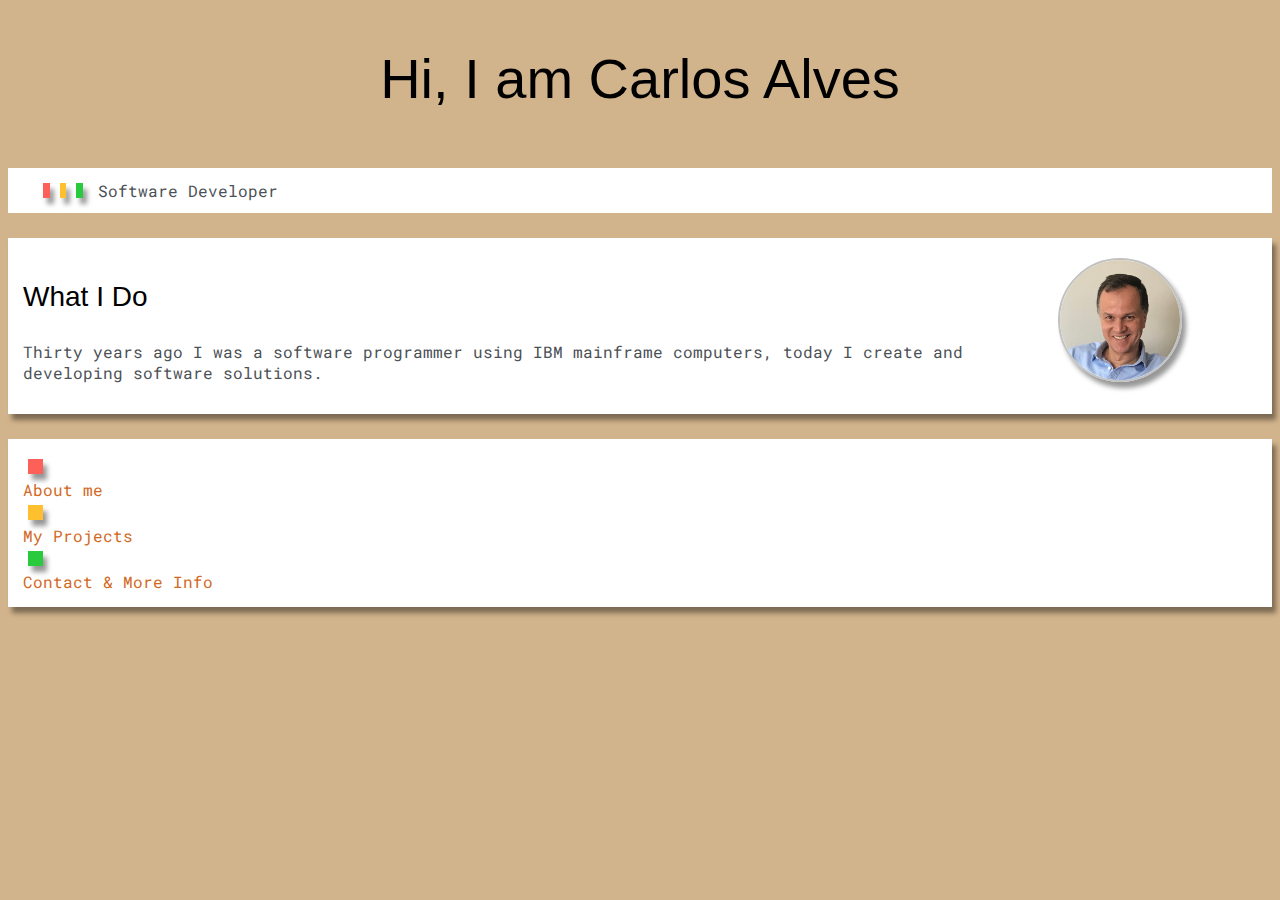
==== index.html @ 488c8d0b "Updated all files for the website" ====
<!DOCTYPE html>
<html lang="en">
<head>
    <meta http-equiv="Content-Type" content="text/html; charset=UTF-8">
	<title>Carlos Alves</title>
	<meta name="description" content="Carlos Alves - Software Enginner">
  	<meta name="viewport" content="width=device-width, initial-scale=1">
	<link rel="stylesheet" type="text/css" href="style.css">
	<link href="https://fonts.googleapis.com/css2?family=Roboto+Mono:wght@500&family=Russo+One&display=swap" rel="stylesheet">
    <!-- Google Tag Manager -->
    <script>(function(w,d,s,l,i){w[l]=w[l]||[];w[l].push({'gtm.start':
    new Date().getTime(),event:'gtm.js'});var f=d.getElementsByTagName(s)[0],
    j=d.createElement(s),dl=l!='dataLayer'?'&l='+l:'';j.async=true;j.src=
    'https://www.googletagmanager.com/gtm.js?id='+i+dl;f.parentNode.insertBefore(j,f);
    })(window,document,'script','dataLayer','GTM-KR3V357');</script>
    <!-- End Google Tag Manager -->
</head>
<body>
    <!-- Google Tag Manager (noscript) -->
    <noscript><iframe src="https://www.googletagmanager.com/ns.html?id=GTM-KR3V357"
    height="0" width="0" style="display:none;visibility:hidden"></iframe></noscript>
    <!-- End Google Tag Manager (noscript) -->
    <!-- first row of text -->
    <div class="greeting-wrapper">
        <h1>Hi, I am Carlos Alves</h1>
    </div>
    <!-- 2nd row of text -->
    <div class="nav-wrapper">
        <div class="dots-wrapper">
            <div id="dot-1" class="browser-dot">
            </div>
            <div id="dot-2" class="browser-dot">
            </div>
            <div id="dot-3" class="browser-dot">
            </div> 
        </div>
    </div>
    <div id="my-title">
        <!-- <div>  Software Engineer</div> -->
        <div>  Software Developer</div>
    </div>
    <!-- 3rd row of text -->
    <div class="left-column">
        <div class="right-column">
            <img id="profilePic" src="assets/carlos.jpeg" alt="My Picture">
        </div>
        <div id="preview">
            <h3>What I Do</h3>
            <!-- <p>Thirty years ago I was a software developer using IBM mainframe computers, today I create and developing machine learning solutions.</p> -->
            <p>Thirty years ago I was a software programmer using IBM mainframe computers, today I create and developing software solutions.</p>
        </div>
    </div>
     <!-- 4th row of text -->
    <div class="last-row">
        <div class="s2">
            <div class="main-container">
                <div id="dot-12" class="browser-dot"> </div>
                <a href="about.html"> About me</a>
            </div>
        </div>
        <div class="s1">
            <div class="main-container">
            <div id="dot-22" class="browser-dot"> </div>
            <a href="projects.html"> My Projects</a>
            </div>
        </div>
        <div class="s2">
            <div class="main-container">
            <div id="dot-32" class="browser-dot"> </div>
            <a href="contact.html"> Contact & More Info</a>
            </div>
        </div>
    </div>
</body>
</html>
---- style.css ----
/* create variables */
:root{
    --mainColor:#d2b48c;
    --secondaryColor:#fff;
	--borderColor:#c1c1c1;
	--mainText: black;
	--secondaryText: #4b5156;
}
/* setup background color */
body{
    background-color: var(--mainColor);
}
/* setup greeting wrapper */
.greeting-wrapper{
    background-color: var(--mainColor);
	display: grid;
	text-align: center;
	min-height: 10em;
}
/* setup all my tags */
h1, h2, h3, h4, h5, h6, strong{
	color: var(--mainText);
	font-family: 'Russso One', sans-serif;
	font-weight: 500;
}
p, div, li, span, label, input, textarea{
	color: var(--secondaryText);
	font-family: 'Roboto Mono', monospace;
}
/* remove the underline for the links 
and give some color*/
a{
	text-decoration: none;
	color:#D2691E;
}
/* remove the bullets from the lists */
ul, li{
	list-style: none;
}
/* setup the size for all headers */
h1 { font-size: 56px;}
h2 { font-size: 36px;}
h3 { font-size: 28px;}
h4 { font-size: 24px;}
h5 { font-size: 20px;}
h6 { font-size: 16px;}
/* to draw three dots with colors at left side of the row */
.dots-wrapper{
	display: flex;
	padding: 10px;
	margin-left:20px;
    width: 50px;
}
#dot-1, #dot-12{
	background-color:  #FC6058;
}

#dot-2, #dot-22{
	background-color:  #FEC02F;
}
#dot-3, #dot-32{
	background-color:  #2ACA3E;
}
.browser-dot{
	background-color: black;
	height: 15px;
	width: 15px;
	margin: 5px;
	/* shadow code from 
	https://www.cssmatic.com/box-shadow */
	-webkit-box-shadow: 4px 6px 5px 0px rgba(0,0,0,0.41);
	-moz-box-shadow: 4px 6px 5px 0px rgba(0,0,0,0.41);
	box-shadow: 4px 6px 5px 0px rgba(0,0,0,0.41);
}
.nav-wrapper{
    background-color: white;
    float: left;
}
#my-title{
    background-color: white;
    height: 45px;
    line-height: 45px;
}
/* 3rd row */
.left-column{
	background-color: white;
    padding: 15px;
	margin-top: 25px;
	margin-bottom: 15px;
	/* shadow code from 
	https://www.cssmatic.com/box-shadow */
	-webkit-box-shadow: 4px 6px 5px 0px rgba(0,0,0,0.41);
	-moz-box-shadow: 4px 6px 5px 0px rgba(0,0,0,0.41);
	box-shadow: 4px 6px 5px 0px rgba(0,0,0,0.41);
}
/* 4th row */
.right-column{
	grid-area: right-column;
	float: right;
	align-content: center;

	padding-top: 5px;
	padding-right: 75px;
	padding-bottom: 25px;
}
#profilePic{
	height: 120px;
	width: 120px;
	display: block;
	margin: 0 auto;
	border-radius: 50%;
	margin-left: 15px;
	margin-top: 0px;
	object-fit: cover;
	border: 2px solid var(--borderColor); 
	/* shadow code from 
	https://www.cssmatic.com/box-shadow */
	-webkit-box-shadow: 4px 6px 5px 0px rgba(0,0,0,0.41);
	-moz-box-shadow: 4px 6px 5px 0px rgba(0,0,0,0.41);
	box-shadow: 4px 6px 5px 0px rgba(0,0,0,0.41);
}
.last-row{
    background-color: white;
    display align-self: auto;
    padding: 15px;
	margin-top: 25px;
	margin-bottom: 15px;
    /* shadow code from 
	https://www.cssmatic.com/box-shadow */
	-webkit-box-shadow: 4px 6px 5px 0px rgba(0,0,0,0.41);
	-moz-box-shadow: 4px 6px 5px 0px rgba(0,0,0,0.41);
	box-shadow: 4px 6px 5px 0px rgba(0,0,0,0.41);
}
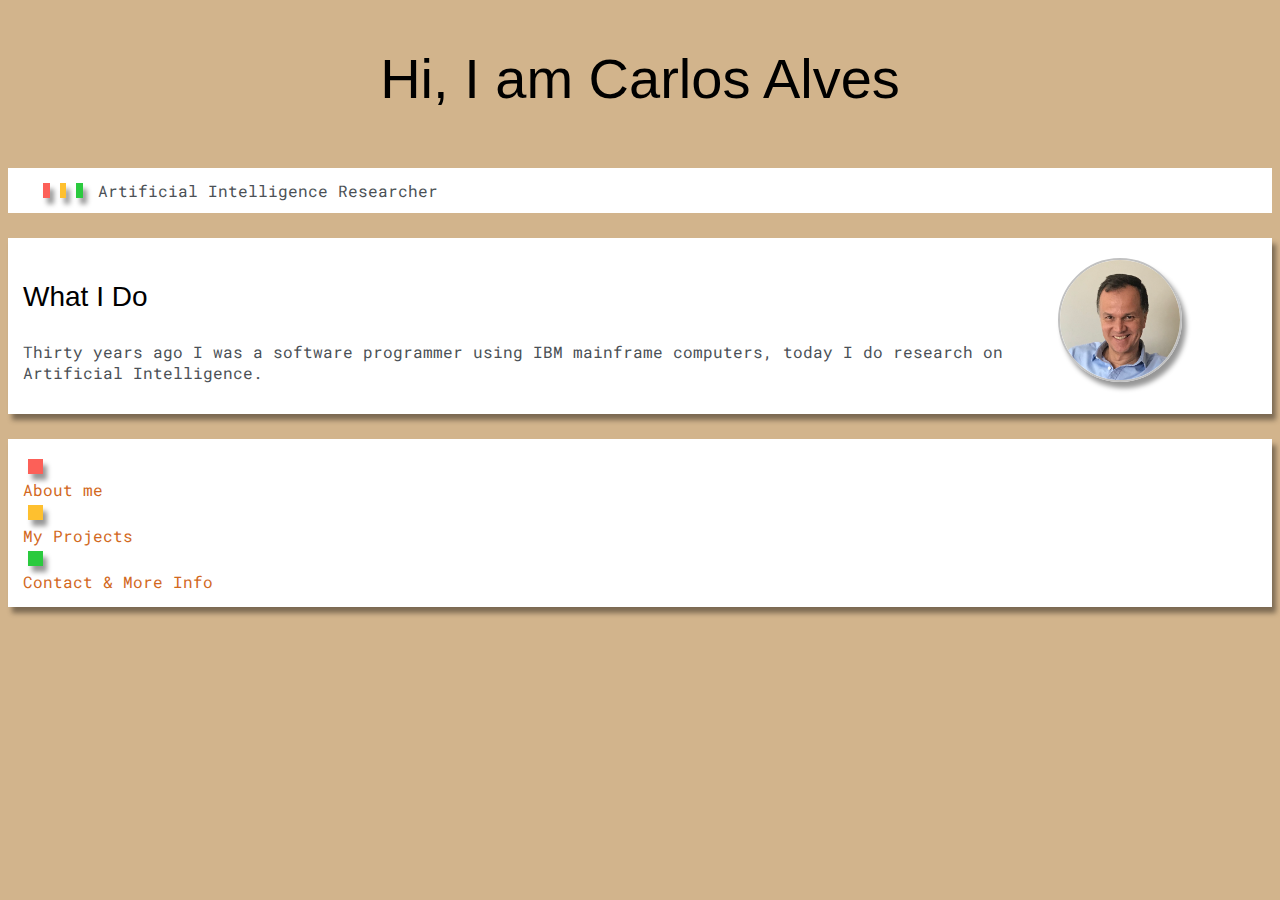
==== commit 42de9396: "Updated index file" ====
--- a/index.html
+++ b/index.html
@@ -1,75 +1,90 @@
 <!DOCTYPE html>
 <html lang="en">
-<head>
-    <meta http-equiv="Content-Type" content="text/html; charset=UTF-8">
-	<title>Carlos Alves</title>
-	<meta name="description" content="Carlos Alves - Software Enginner">
-  	<meta name="viewport" content="width=device-width, initial-scale=1">
-	<link rel="stylesheet" type="text/css" href="style.css">
-	<link href="https://fonts.googleapis.com/css2?family=Roboto+Mono:wght@500&family=Russo+One&display=swap" rel="stylesheet">
+  <head>
+    <meta http-equiv="Content-Type" content="text/html; charset=UTF-8" />
+    <title>Carlos Alves</title>
+    <meta name="description" content="Carlos Alves - AI Researcher" />
+    <meta name="viewport" content="width=device-width, initial-scale=1" />
+    <link rel="stylesheet" type="text/css" href="style.css" />
+    <link
+      href="https://fonts.googleapis.com/css2?family=Roboto+Mono:wght@500&family=Russo+One&display=swap"
+      rel="stylesheet"
+    />
     <!-- Google Tag Manager -->
-    <script>(function(w,d,s,l,i){w[l]=w[l]||[];w[l].push({'gtm.start':
-    new Date().getTime(),event:'gtm.js'});var f=d.getElementsByTagName(s)[0],
-    j=d.createElement(s),dl=l!='dataLayer'?'&l='+l:'';j.async=true;j.src=
-    'https://www.googletagmanager.com/gtm.js?id='+i+dl;f.parentNode.insertBefore(j,f);
-    })(window,document,'script','dataLayer','GTM-KR3V357');</script>
+    <script>
+      (function (w, d, s, l, i) {
+        w[l] = w[l] || [];
+        w[l].push({ 'gtm.start': new Date().getTime(), event: 'gtm.js' });
+        var f = d.getElementsByTagName(s)[0],
+          j = d.createElement(s),
+          dl = l != 'dataLayer' ? '&l=' + l : '';
+        j.async = true;
+        j.src = 'https://www.googletagmanager.com/gtm.js?id=' + i + dl;
+        f.parentNode.insertBefore(j, f);
+      })(window, document, 'script', 'dataLayer', 'GTM-KR3V357');
+    </script>
     <!-- End Google Tag Manager -->
-</head>
-<body>
+  </head>
+  <body>
     <!-- Google Tag Manager (noscript) -->
-    <noscript><iframe src="https://www.googletagmanager.com/ns.html?id=GTM-KR3V357"
-    height="0" width="0" style="display:none;visibility:hidden"></iframe></noscript>
+    <noscript
+      ><iframe
+        src="https://www.googletagmanager.com/ns.html?id=GTM-KR3V357"
+        height="0"
+        width="0"
+        style="display: none; visibility: hidden"
+      ></iframe
+    ></noscript>
     <!-- End Google Tag Manager (noscript) -->
     <!-- first row of text -->
     <div class="greeting-wrapper">
-        <h1>Hi, I am Carlos Alves</h1>
+      <h1>Hi, I am Carlos Alves</h1>
     </div>
     <!-- 2nd row of text -->
     <div class="nav-wrapper">
-        <div class="dots-wrapper">
-            <div id="dot-1" class="browser-dot">
-            </div>
-            <div id="dot-2" class="browser-dot">
-            </div>
-            <div id="dot-3" class="browser-dot">
-            </div> 
-        </div>
+      <div class="dots-wrapper">
+        <div id="dot-1" class="browser-dot"></div>
+        <div id="dot-2" class="browser-dot"></div>
+        <div id="dot-3" class="browser-dot"></div>
+      </div>
     </div>
     <div id="my-title">
-        <!-- <div>  Software Engineer</div> -->
-        <div>  Software Developer</div>
+      <div>Artificial Intelligence Researcher</div>
     </div>
     <!-- 3rd row of text -->
     <div class="left-column">
-        <div class="right-column">
-            <img id="profilePic" src="assets/carlos.jpeg" alt="My Picture">
+      <div class="right-column">
+        <img id="profilePic" src="assets/carlos.jpeg" alt="My Picture" />
+      </div>
+      <div id="preview">
+        <h3>What I Do</h3>
+        <!-- <p>Thirty years ago I was a software developer using IBM mainframe computers, today I create and developing machine learning solutions.</p> -->
+        <p>
+          Thirty years ago I was a software programmer using IBM mainframe
+          computers, today I do research on Artificial Intelligence.
+        </p>
+      </div>
+    </div>
+    <!-- 4th row of text -->
+    <div class="last-row">
+      <div class="s2">
+        <div class="main-container">
+          <div id="dot-12" class="browser-dot"></div>
+          <a href="about.html"> About me</a>
         </div>
-        <div id="preview">
-            <h3>What I Do</h3>
-            <!-- <p>Thirty years ago I was a software developer using IBM mainframe computers, today I create and developing machine learning solutions.</p> -->
-            <p>Thirty years ago I was a software programmer using IBM mainframe computers, today I create and developing software solutions.</p>
+      </div>
+      <div class="s1">
+        <div class="main-container">
+          <div id="dot-22" class="browser-dot"></div>
+          <a href="projects.html"> My Projects</a>
         </div>
+      </div>
+      <div class="s2">
+        <div class="main-container">
+          <div id="dot-32" class="browser-dot"></div>
+          <a href="contact.html"> Contact & More Info</a>
+        </div>
+      </div>
     </div>
-     <!-- 4th row of text -->
-    <div class="last-row">
-        <div class="s2">
-            <div class="main-container">
-                <div id="dot-12" class="browser-dot"> </div>
-                <a href="about.html"> About me</a>
-            </div>
-        </div>
-        <div class="s1">
-            <div class="main-container">
-            <div id="dot-22" class="browser-dot"> </div>
-            <a href="projects.html"> My Projects</a>
-            </div>
-        </div>
-        <div class="s2">
-            <div class="main-container">
-            <div id="dot-32" class="browser-dot"> </div>
-            <a href="contact.html"> Contact & More Info</a>
-            </div>
-        </div>
-    </div>
-</body>
-</html>+  </body>
+</html>
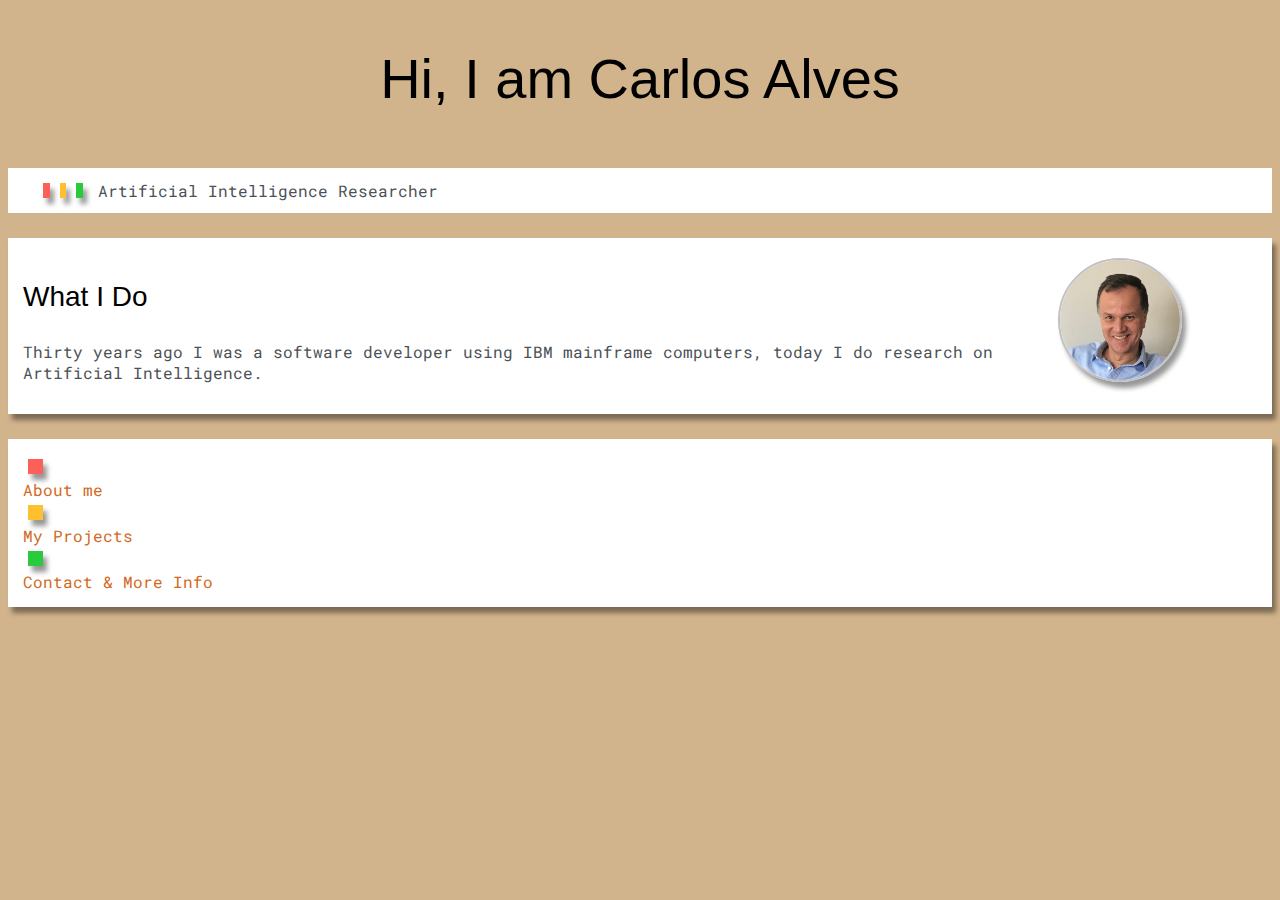
==== commit 9174c118: "Update index file" ====
--- a/index.html
+++ b/index.html
@@ -60,7 +60,7 @@
         <h3>What I Do</h3>
         <!-- <p>Thirty years ago I was a software developer using IBM mainframe computers, today I create and developing machine learning solutions.</p> -->
         <p>
-          Thirty years ago I was a software programmer using IBM mainframe
+          Thirty years ago I was a software developer using IBM mainframe
           computers, today I do research on Artificial Intelligence.
         </p>
       </div>
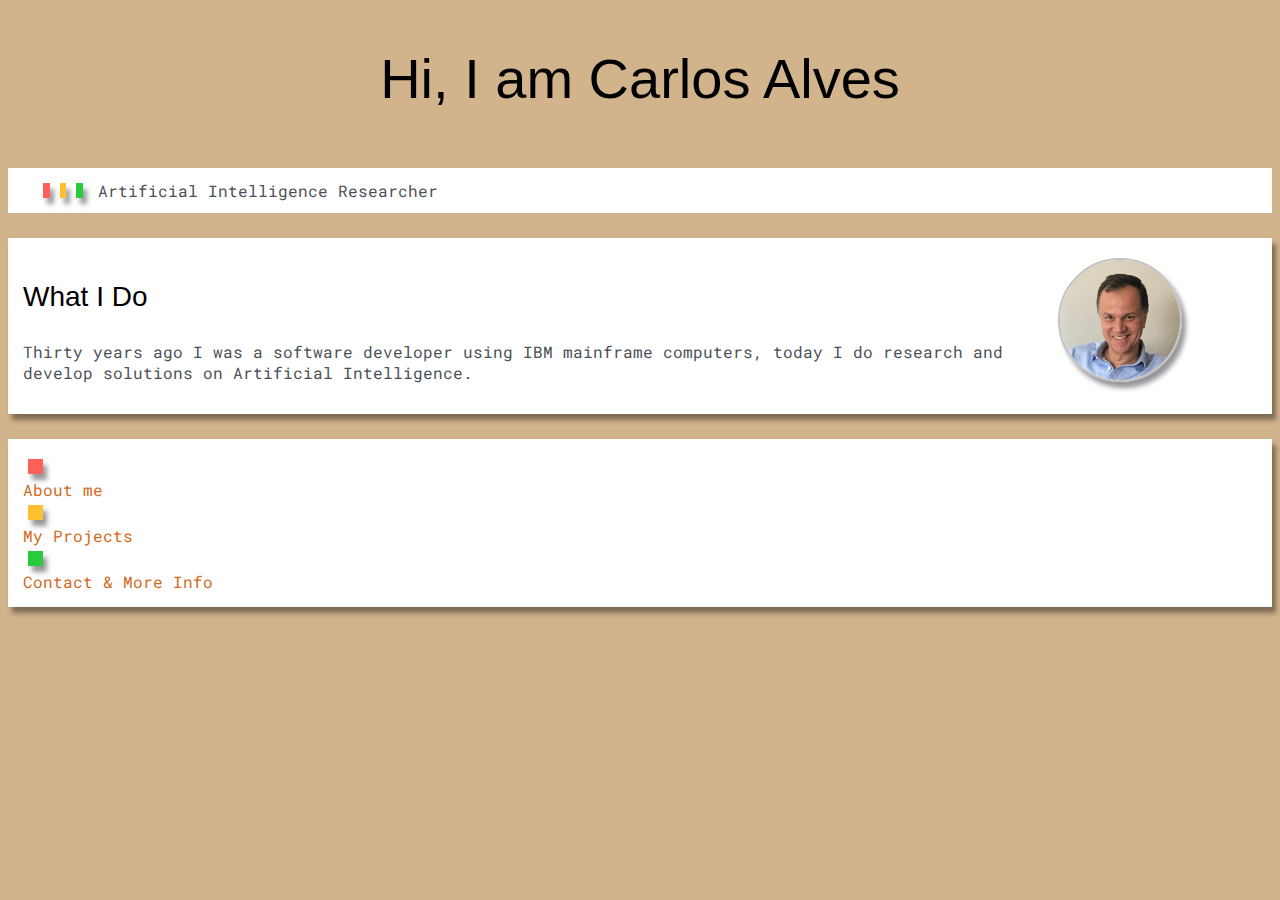
==== commit 2ef8051f: "Update index file" ====
--- a/index.html
+++ b/index.html
@@ -58,10 +58,10 @@
       </div>
       <div id="preview">
         <h3>What I Do</h3>
-        <!-- <p>Thirty years ago I was a software developer using IBM mainframe computers, today I create and developing machine learning solutions.</p> -->
         <p>
           Thirty years ago I was a software developer using IBM mainframe
-          computers, today I do research on Artificial Intelligence.
+          computers, today I do research and develop solutions on Artificial
+          Intelligence.
         </p>
       </div>
     </div>
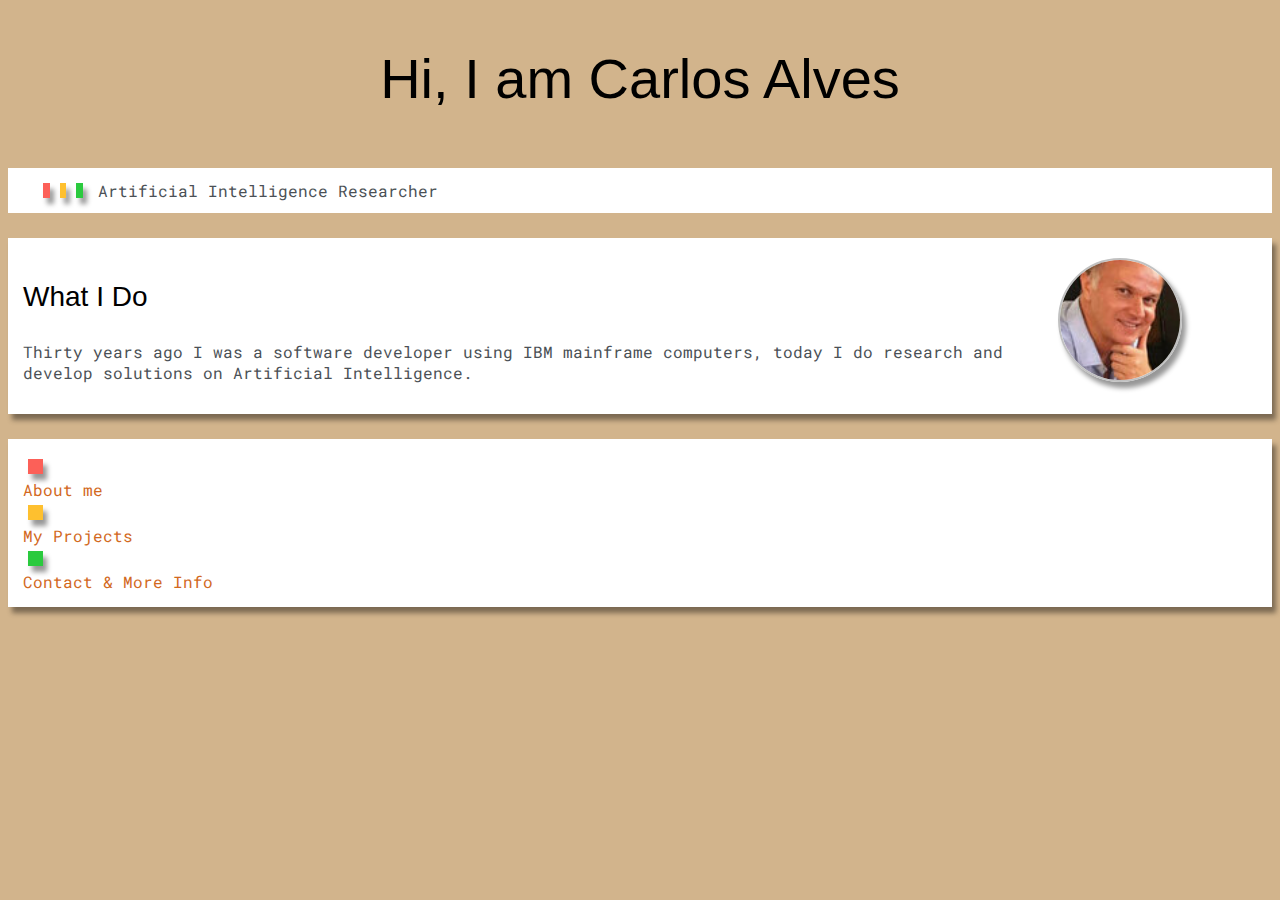
==== commit 7a1f6d3a: "Update assets folder" ====
--- a/index.html
+++ b/index.html
@@ -54,7 +54,7 @@
     <!-- 3rd row of text -->
     <div class="left-column">
       <div class="right-column">
-        <img id="profilePic" src="assets/carlos.jpeg" alt="My Picture" />
+        <img id="profilePic" src="assets/carlos.jpg" alt="My Picture" />
       </div>
       <div id="preview">
         <h3>What I Do</h3>
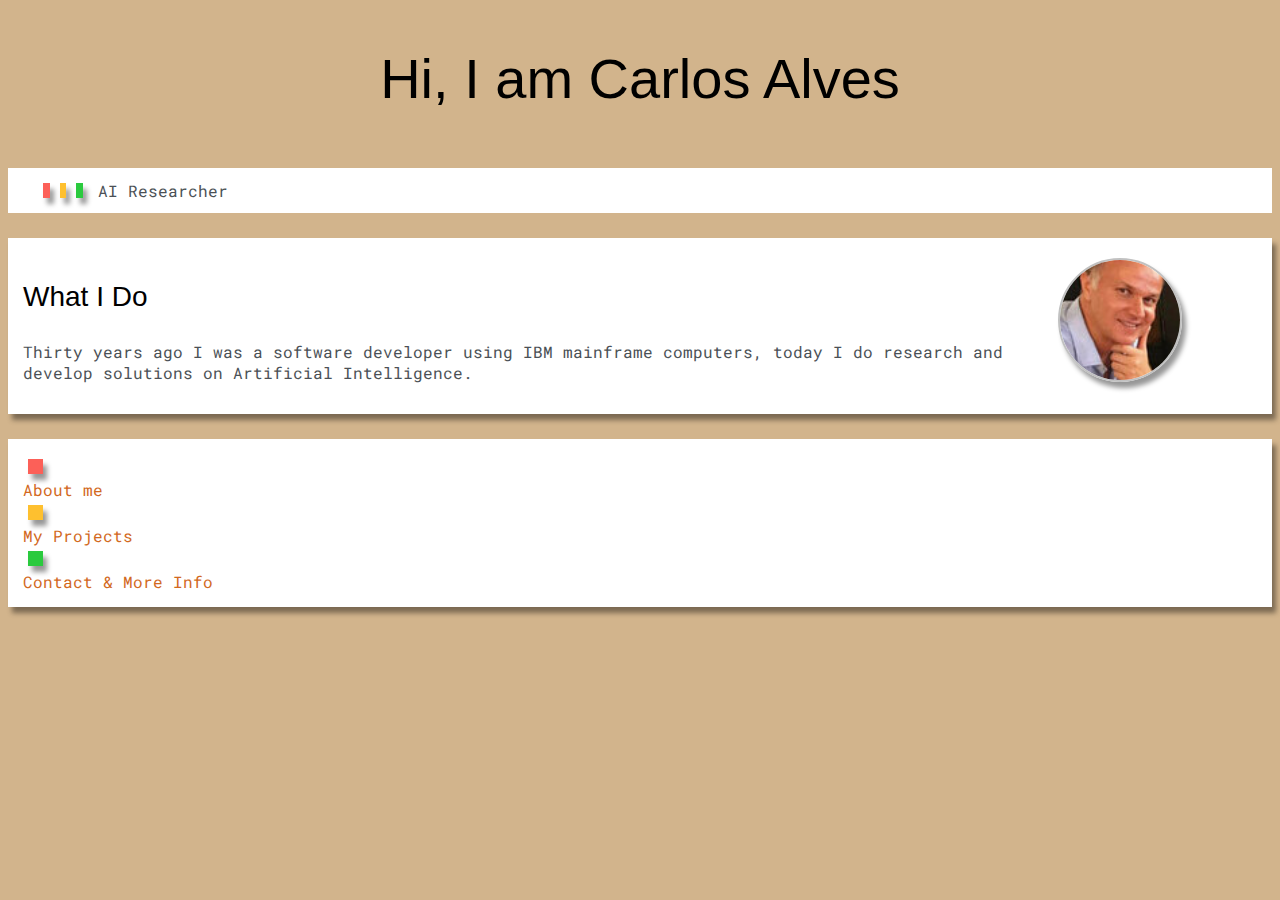
==== commit e9c014b8: "Updated all files for the website" ====
--- a/index.html
+++ b/index.html
@@ -49,7 +49,7 @@
       </div>
     </div>
     <div id="my-title">
-      <div>Artificial Intelligence Researcher</div>
+      <div>AI Researcher</div>
     </div>
     <!-- 3rd row of text -->
     <div class="left-column">
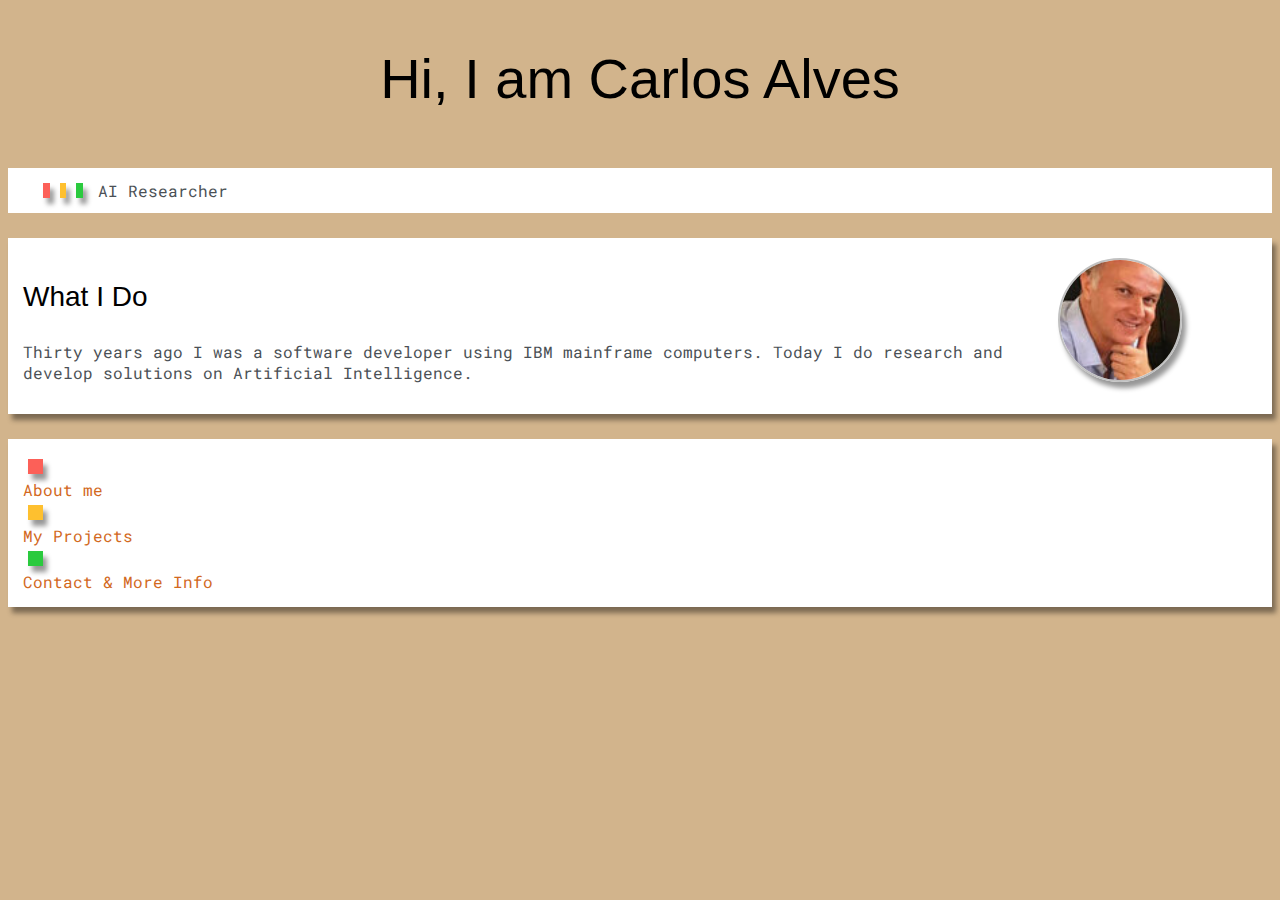
==== commit 61141903: "Updated all files for the website" ====
--- a/index.html
+++ b/index.html
@@ -60,7 +60,7 @@
         <h3>What I Do</h3>
         <p>
           Thirty years ago I was a software developer using IBM mainframe
-          computers, today I do research and develop solutions on Artificial
+          computers. Today I do research and develop solutions on Artificial
           Intelligence.
         </p>
       </div>
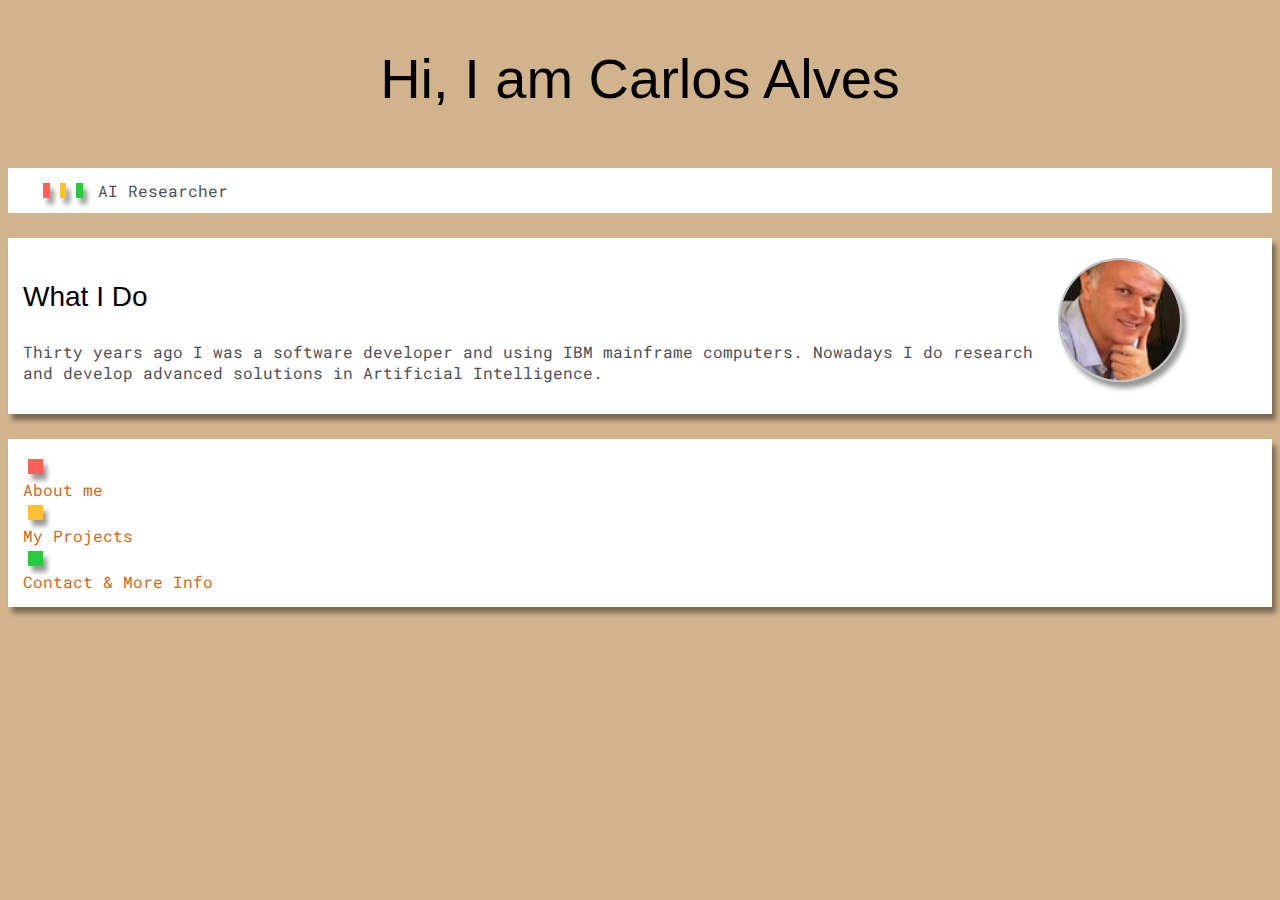
==== commit 3e79507e: "Update index file" ====
--- a/index.html
+++ b/index.html
@@ -59,9 +59,9 @@
       <div id="preview">
         <h3>What I Do</h3>
         <p>
-          Thirty years ago I was a software developer using IBM mainframe
-          computers. Today I do research and develop solutions on Artificial
-          Intelligence.
+          Thirty years ago I was a software developer and using IBM mainframe
+          computers. Nowadays I do research and develop advanced solutions in
+          Artificial Intelligence.
         </p>
       </div>
     </div>
